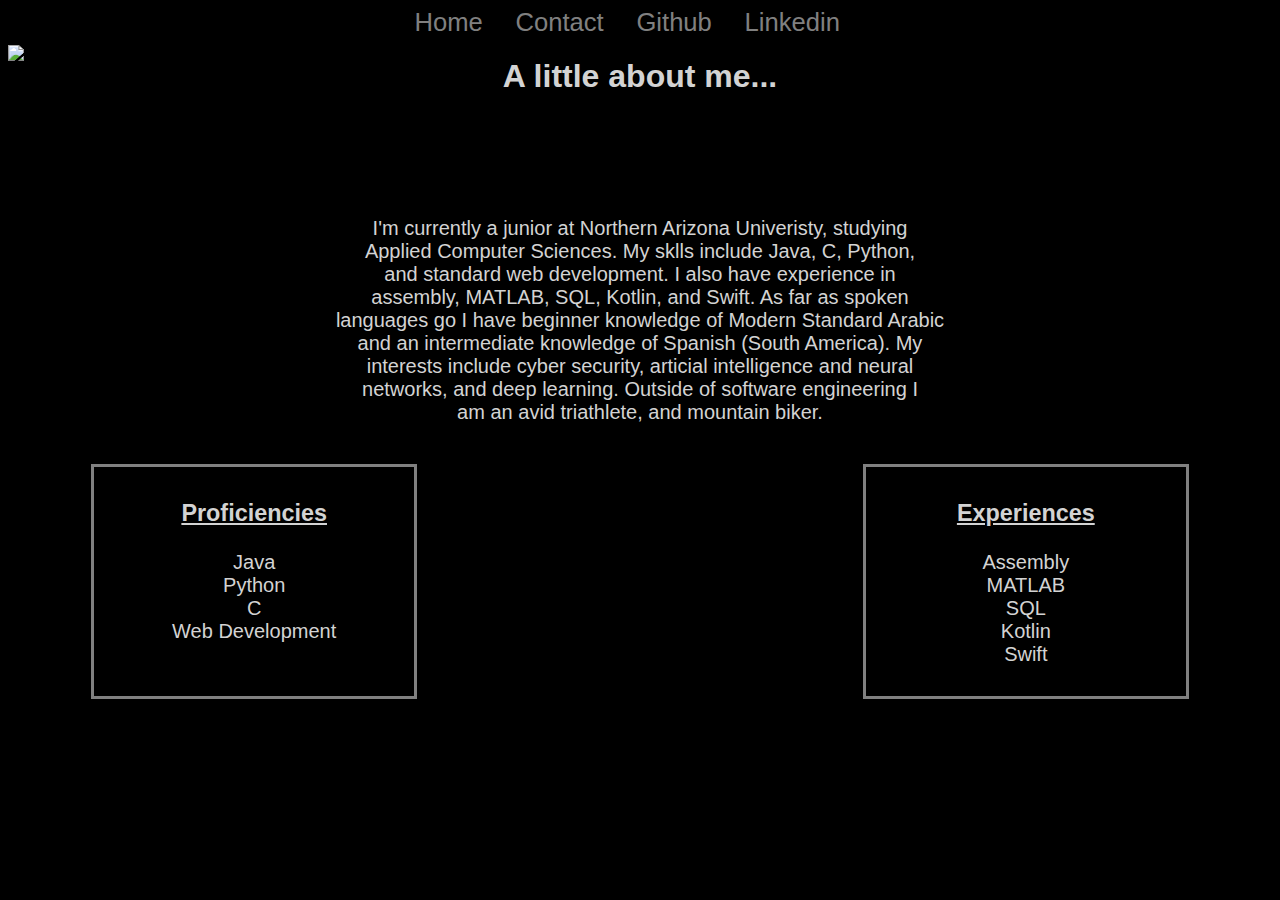
==== about.html @ 0c6afad3 "updated style sheet linking" ====
<!DOCTYPE html>
<html lang="en">
<head>
    <meta charset="UTF-8">
    <meta name="viewport" content="width=device-width, initial-scale=1.0">
    <meta http-equiv="X-UA-Compatible" content="ie=edge">
    <title>About Me</title>

    <link rel="stylesheet" href="aboutMe.css">
</head>

<body width = "device-width";>

        <div class="navBar">
                <a href="../HTML/index.html">Home</a>
                <a href="../HTML/contact.html">Contact</a>
                <a href="https://github.com/tplihcik">Github</a>
                <a href="https://www.linkedin.com/in/tyler-plihcik-b39ab413b/">Linkedin</a>

         </div>

            <h1 class="aboutMeHeading">A little about me...</h1>

            <img class="headshot" src="../Images/headshot.jpeg" alt="headshot">


            <div class="bioParagraph">
                <p>

                    I'm currently a junior at Northern Arizona Univeristy, studying   <br>
                    Applied Computer Sciences.  My sklls include Java, C, Python,  <br>
                    and standard web development.  I also have experience in  <br>
                    assembly, MATLAB, SQL, Kotlin, and Swift. As far as spoken <br>
                    languages go I have beginner knowledge of Modern Standard Arabic <br>
                    and an intermediate knowledge of Spanish (South America).  My <br>
                    interests include cyber security, articial intelligence and neural <br>
                    networks, and deep learning.  Outside of software engineering I <br>
                    am an avid triathlete, and mountain biker.

                </p>

                <div class="proficienciesDiv">
                    <p>
                        <h3 class="proficiencies">Proficiencies</h3>
                        Java <br>
                        Python <br>
                        C <br>
                        Web Development <br>
                        <br>

                    </p>


                </div>

                <div class="experiencesDiv">
                        <p>
                            <h3 class="experiences">Experiences</h3>
                            Assembly <br>
                            MATLAB <br>
                            SQL <br>
                            Kotlin <br>
                            Swift
                        </p>


                    </div>

            </div>

</body>
</html>
---- aboutMe.css ----
body
{
    background-color: black;
    font-family: Arial, Helvetica, sans-serif;
}

.aboutMeHeading
{
    text-align: center;
    color: lightgray;

}

.headshot
{
    float: left;
    position: absolute;
    top: 5%;

}

.bioParagraph
{
    text-align: center;
    color: lightgray;
    padding: 4em;
    font-size: 1.25em;
    position: relative;
    

}

.proficienciesDiv
{
    width: 300px;
    border: 3px solid gray;
    padding: 10px;
    margin: 20px;
    position: absolute;
    float: left;
    left: 5%;
    color: lightgray; 
    
    
}

.proficiencies
{
    text-decoration-line: underline;
    color: lightgray;
}

.experiencesDiv
{
    width: 300px;
    border: 3px solid gray;
    padding: 10px;
    margin: 20px;
    position: absolute;
    float: right;
    right: 5%;
    color: lightgray;
    
}

.experiences
{
    text-decoration-line: underline;
    color: lightgray;
}
    

.navBar
{
    text-align: center;

    font: bold;    

    font-size: 1.6em;
}

.navBar a
{
    padding-right: 1em;
}

a:link
{
    color: grey;

    background-color: transparent;

    text-decoration: none;
}

a:visited
{
    color: grey;

    background-color: transparent;

    text-decoration: none;
}

a:hover
{
    color: lightskyblue;

    background-color: transparent;

    text-decoration: underline;
}
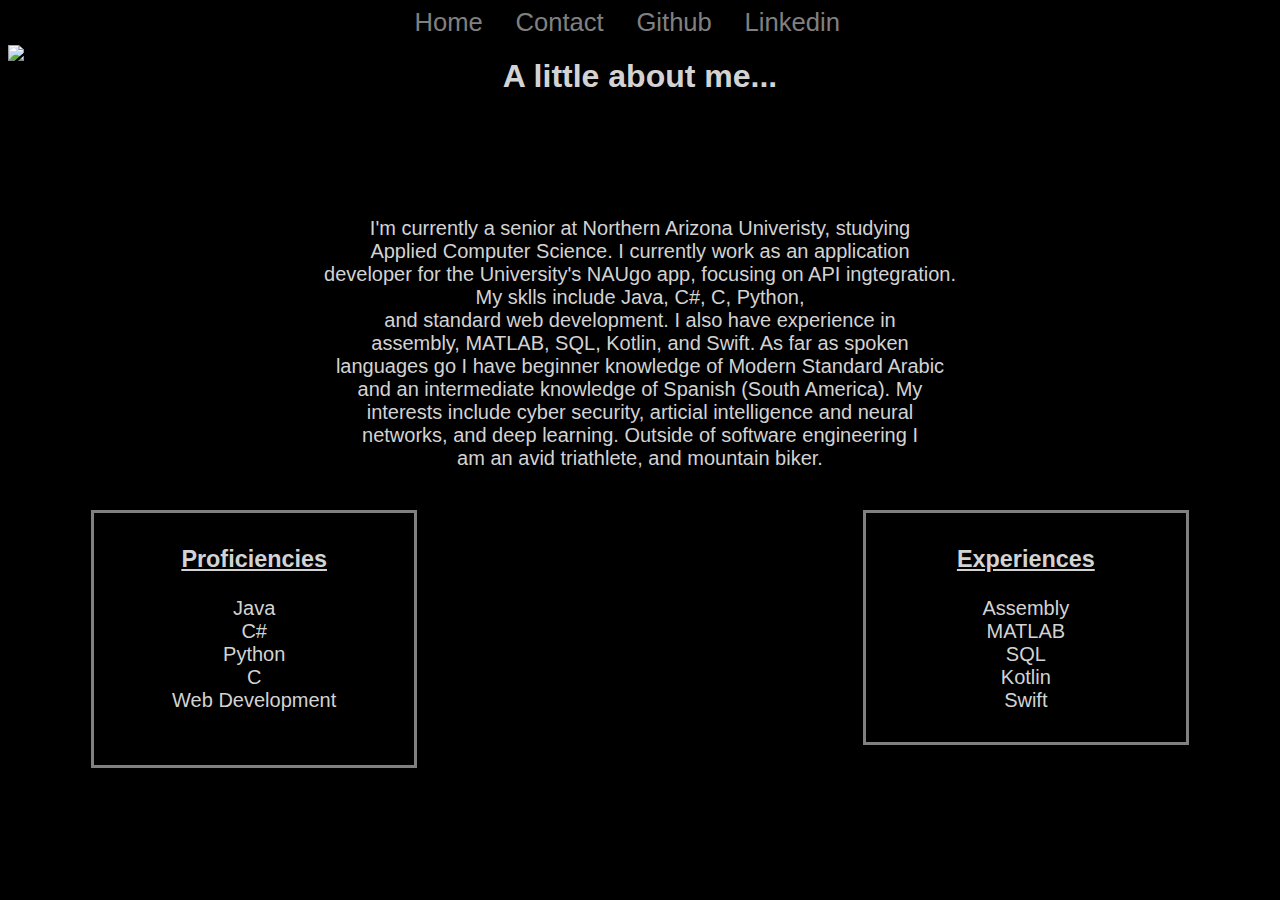
==== commit e0b22af9: "updated bio and skills" ====
--- a/about.html
+++ b/about.html
@@ -27,8 +27,10 @@
             <div class="bioParagraph">
                 <p>
 
-                    I'm currently a junior at Northern Arizona Univeristy, studying   <br>
-                    Applied Computer Sciences.  My sklls include Java, C, Python,  <br>
+                    I'm currently a senior at Northern Arizona Univeristy, studying   <br>
+                    Applied Computer Science. I currently work as an application <br>
+                    developer for the University's NAUgo app, focusing on API ingtegration. <br>
+                    My sklls include Java, C#, C, Python,  <br>
                     and standard web development.  I also have experience in  <br>
                     assembly, MATLAB, SQL, Kotlin, and Swift. As far as spoken <br>
                     languages go I have beginner knowledge of Modern Standard Arabic <br>
@@ -43,6 +45,7 @@
                     <p>
                         <h3 class="proficiencies">Proficiencies</h3>
                         Java <br>
+                        C# <br>
                         Python <br>
                         C <br>
                         Web Development <br>
@@ -52,6 +55,9 @@
 
 
                 </div>
+
+
+         
 
                 <div class="experiencesDiv">
                         <p>
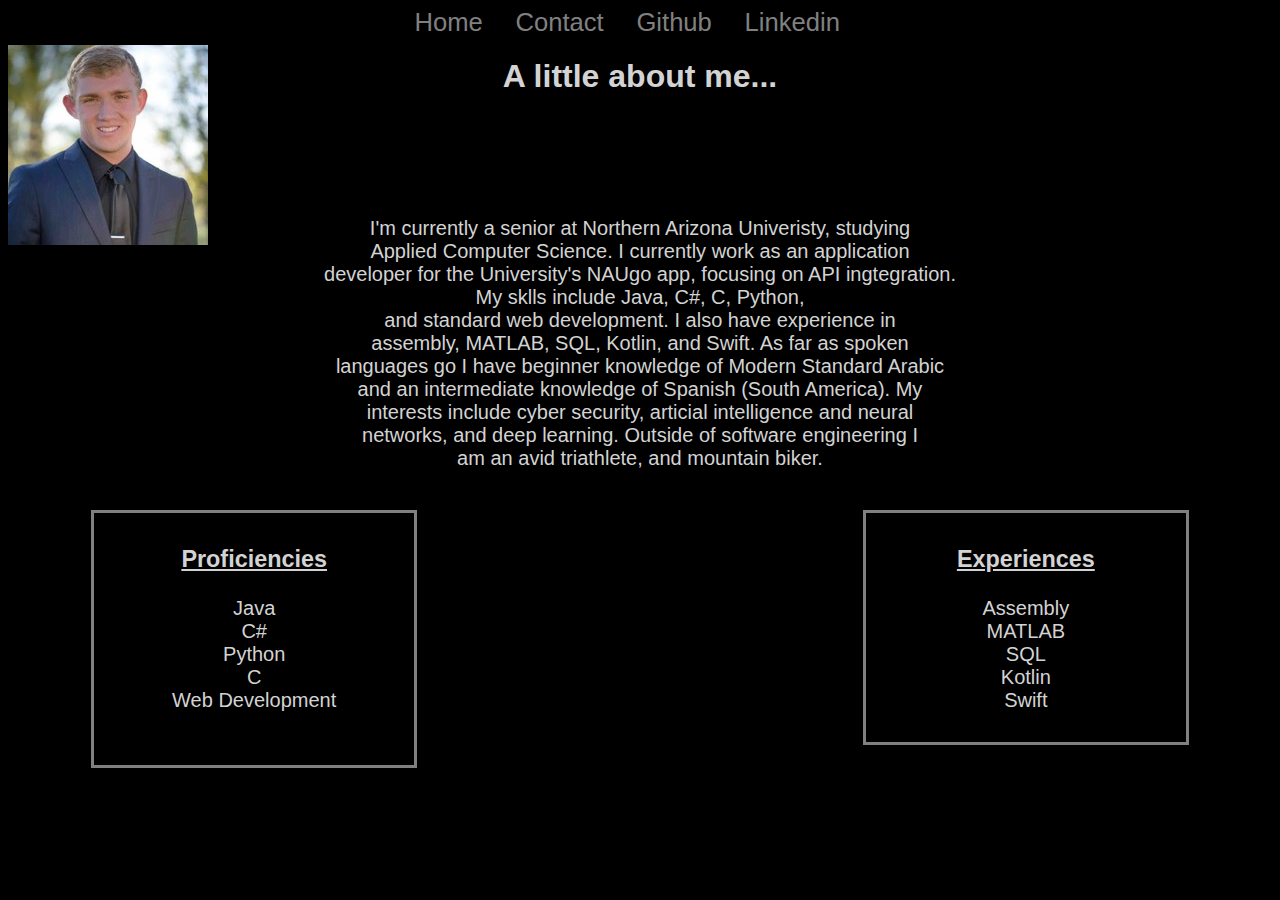
==== commit 12417f26: "updated headshot image link" ====
--- a/about.html
+++ b/about.html
@@ -21,7 +21,7 @@
 
             <h1 class="aboutMeHeading">A little about me...</h1>
 
-            <img class="headshot" src="../Images/headshot.jpeg" alt="headshot">
+            <img class="headshot" src="headshot.jpeg" alt="headshot">
 
 
             <div class="bioParagraph">
@@ -57,7 +57,7 @@
                 </div>
 
 
-         
+
 
                 <div class="experiencesDiv">
                         <p>
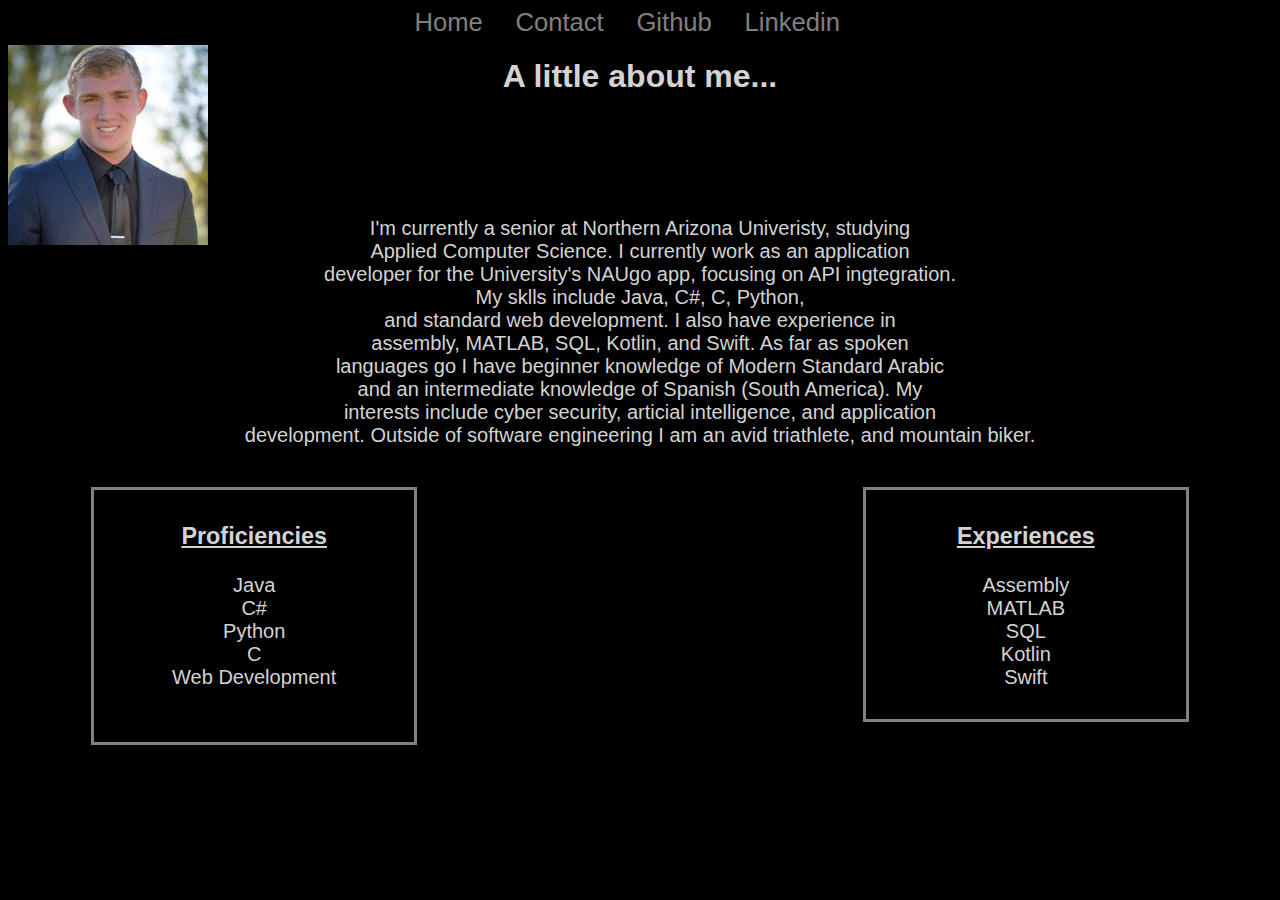
==== commit 27bb0c99: "updated bio" ====
--- a/about.html
+++ b/about.html
@@ -35,9 +35,8 @@
                     assembly, MATLAB, SQL, Kotlin, and Swift. As far as spoken <br>
                     languages go I have beginner knowledge of Modern Standard Arabic <br>
                     and an intermediate knowledge of Spanish (South America).  My <br>
-                    interests include cyber security, articial intelligence and neural <br>
-                    networks, and deep learning.  Outside of software engineering I <br>
-                    am an avid triathlete, and mountain biker.
+                    interests include cyber security, articial intelligence, and application <br>
+                    development. Outside of software engineering I am an avid triathlete, and mountain biker.
 
                 </p>
 
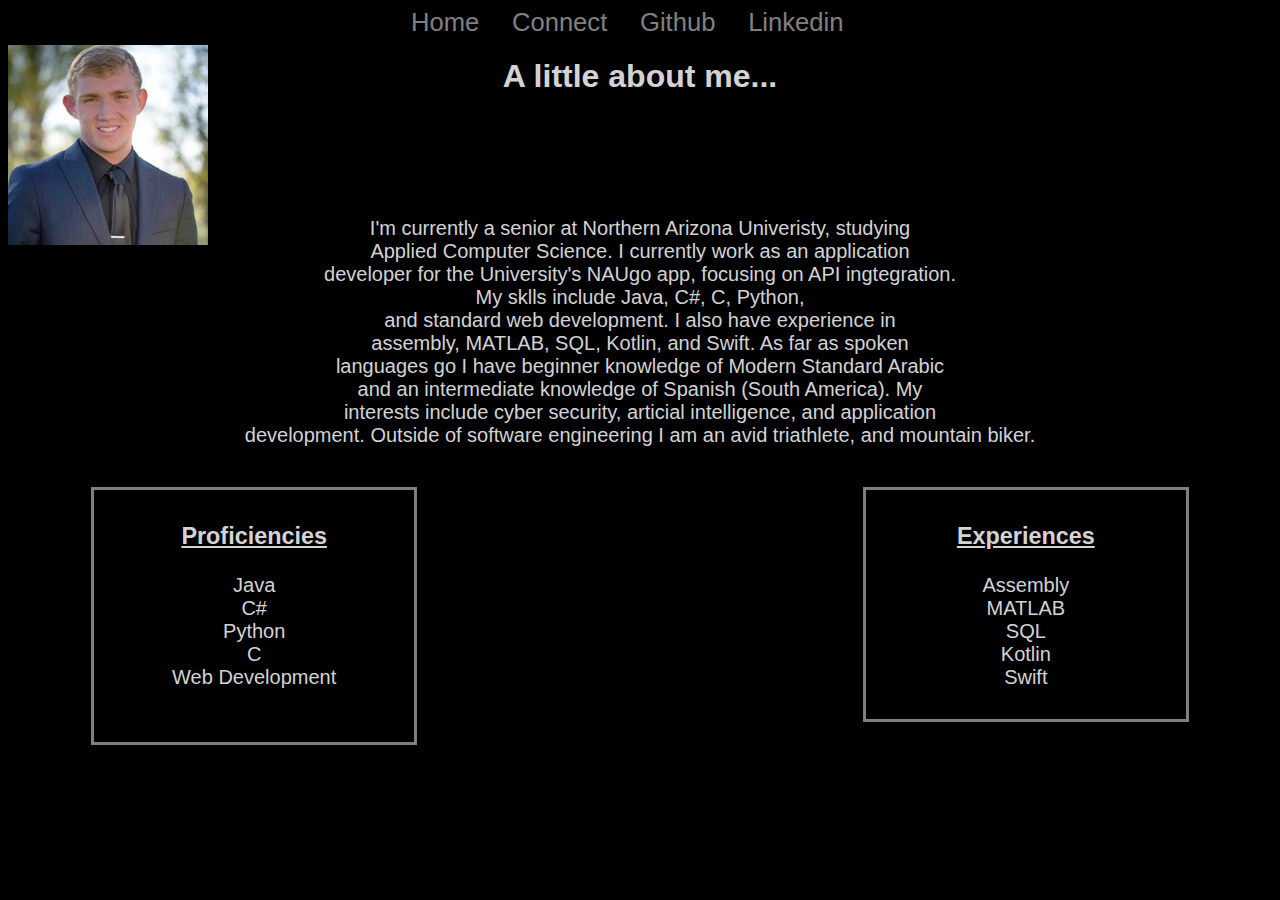
==== commit ad510b76: "renamed contact to conmect" ====
--- a/about.html
+++ b/about.html
@@ -12,8 +12,8 @@
 <body width = "device-width";>
 
         <div class="navBar">
-                <a href="../HTML/index.html">Home</a>
-                <a href="../HTML/contact.html">Contact</a>
+                <a href="index.html">Home</a>
+                <a href="contact.html">Connect</a>
                 <a href="https://github.com/tplihcik">Github</a>
                 <a href="https://www.linkedin.com/in/tyler-plihcik-b39ab413b/">Linkedin</a>
 
--- a/aboutMe.css
+++ b/aboutMe.css
@@ -16,6 +16,9 @@
     float: left;
     position: absolute;
     top: 5%;
+    max-width: 100%;
+    height: auto;
+
 
 }
 
@@ -26,7 +29,7 @@
     padding: 4em;
     font-size: 1.25em;
     position: relative;
-    
+
 
 }
 
@@ -39,9 +42,9 @@
     position: absolute;
     float: left;
     left: 5%;
-    color: lightgray; 
-    
-    
+    color: lightgray;
+
+
 }
 
 .proficiencies
@@ -60,7 +63,7 @@
     float: right;
     right: 5%;
     color: lightgray;
-    
+
 }
 
 .experiences
@@ -68,13 +71,13 @@
     text-decoration-line: underline;
     color: lightgray;
 }
-    
+
 
 .navBar
 {
     text-align: center;
 
-    font: bold;    
+    font: bold;
 
     font-size: 1.6em;
 }
@@ -109,4 +112,4 @@
     background-color: transparent;
 
     text-decoration: underline;
-}+}
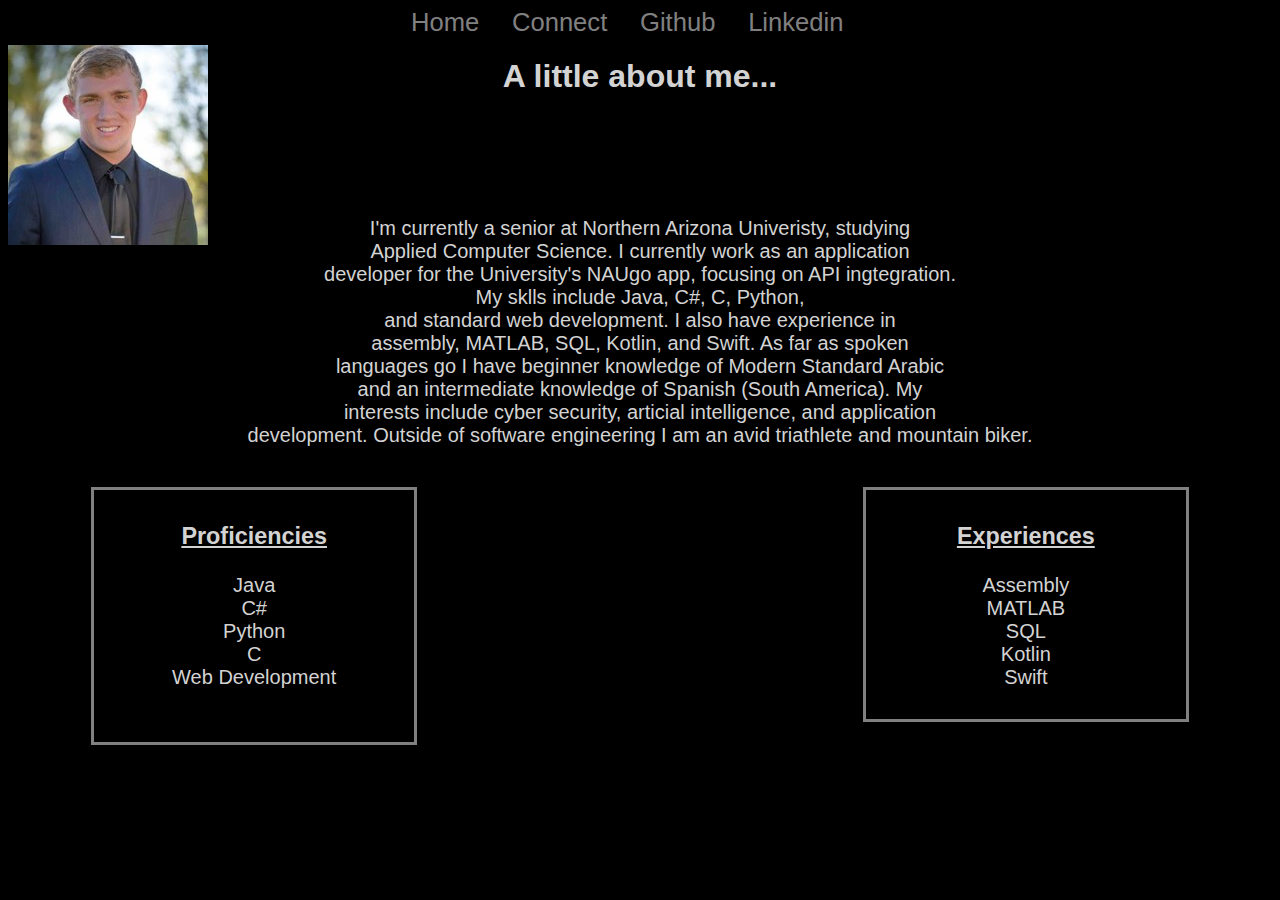
==== commit 7d3987ef: "grammar fix" ====
--- a/about.html
+++ b/about.html
@@ -36,7 +36,7 @@
                     languages go I have beginner knowledge of Modern Standard Arabic <br>
                     and an intermediate knowledge of Spanish (South America).  My <br>
                     interests include cyber security, articial intelligence, and application <br>
-                    development. Outside of software engineering I am an avid triathlete, and mountain biker.
+                    development. Outside of software engineering I am an avid triathlete and mountain biker.
 
                 </p>
 
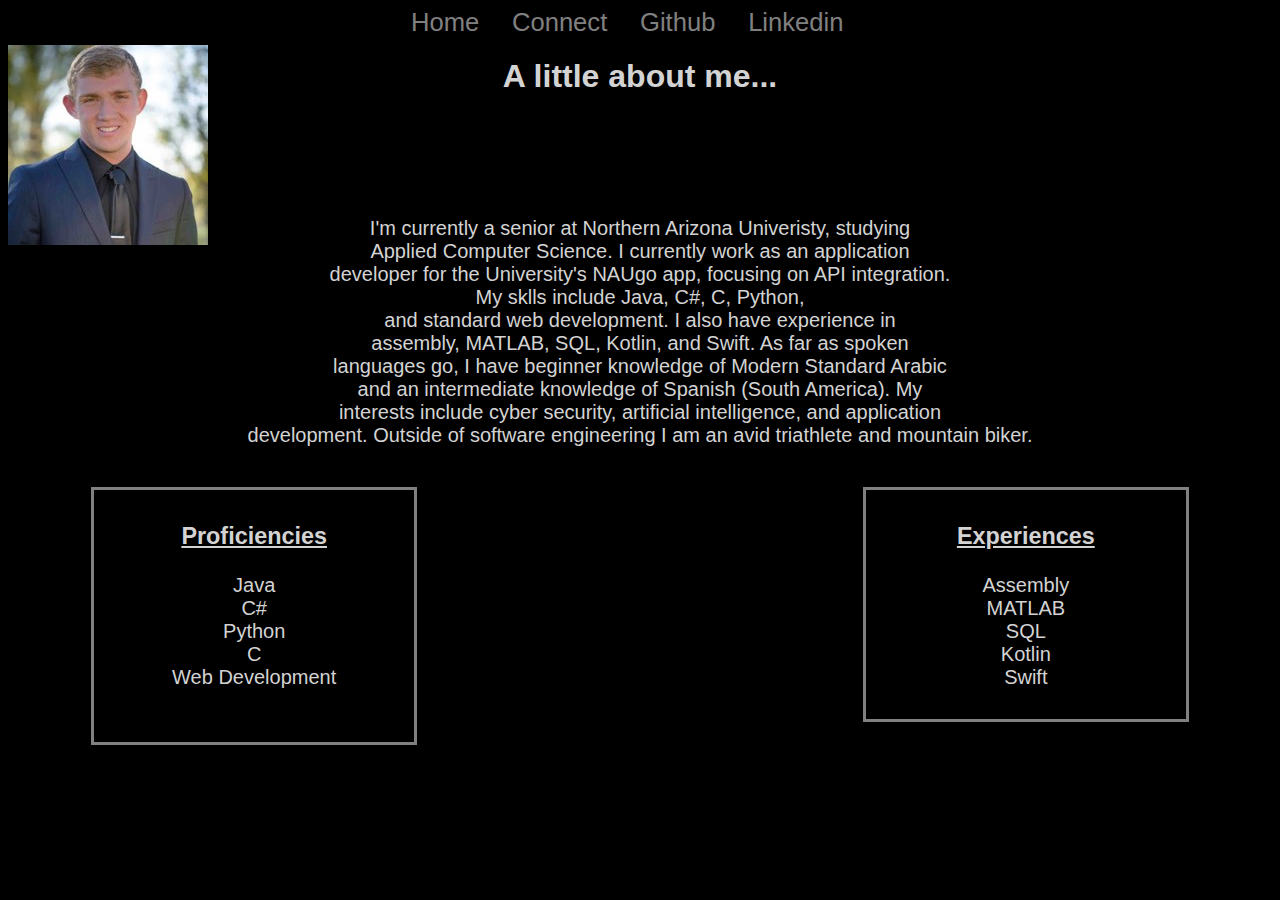
==== commit f23e0b32: "grammar fix" ====
--- a/about.html
+++ b/about.html
@@ -29,13 +29,13 @@
 
                     I'm currently a senior at Northern Arizona Univeristy, studying   <br>
                     Applied Computer Science. I currently work as an application <br>
-                    developer for the University's NAUgo app, focusing on API ingtegration. <br>
+                    developer for the University's NAUgo app, focusing on API integration. <br>
                     My sklls include Java, C#, C, Python,  <br>
                     and standard web development.  I also have experience in  <br>
                     assembly, MATLAB, SQL, Kotlin, and Swift. As far as spoken <br>
-                    languages go I have beginner knowledge of Modern Standard Arabic <br>
+                    languages go, I have beginner knowledge of Modern Standard Arabic <br>
                     and an intermediate knowledge of Spanish (South America).  My <br>
-                    interests include cyber security, articial intelligence, and application <br>
+                    interests include cyber security, artificial intelligence, and application <br>
                     development. Outside of software engineering I am an avid triathlete and mountain biker.
 
                 </p>
